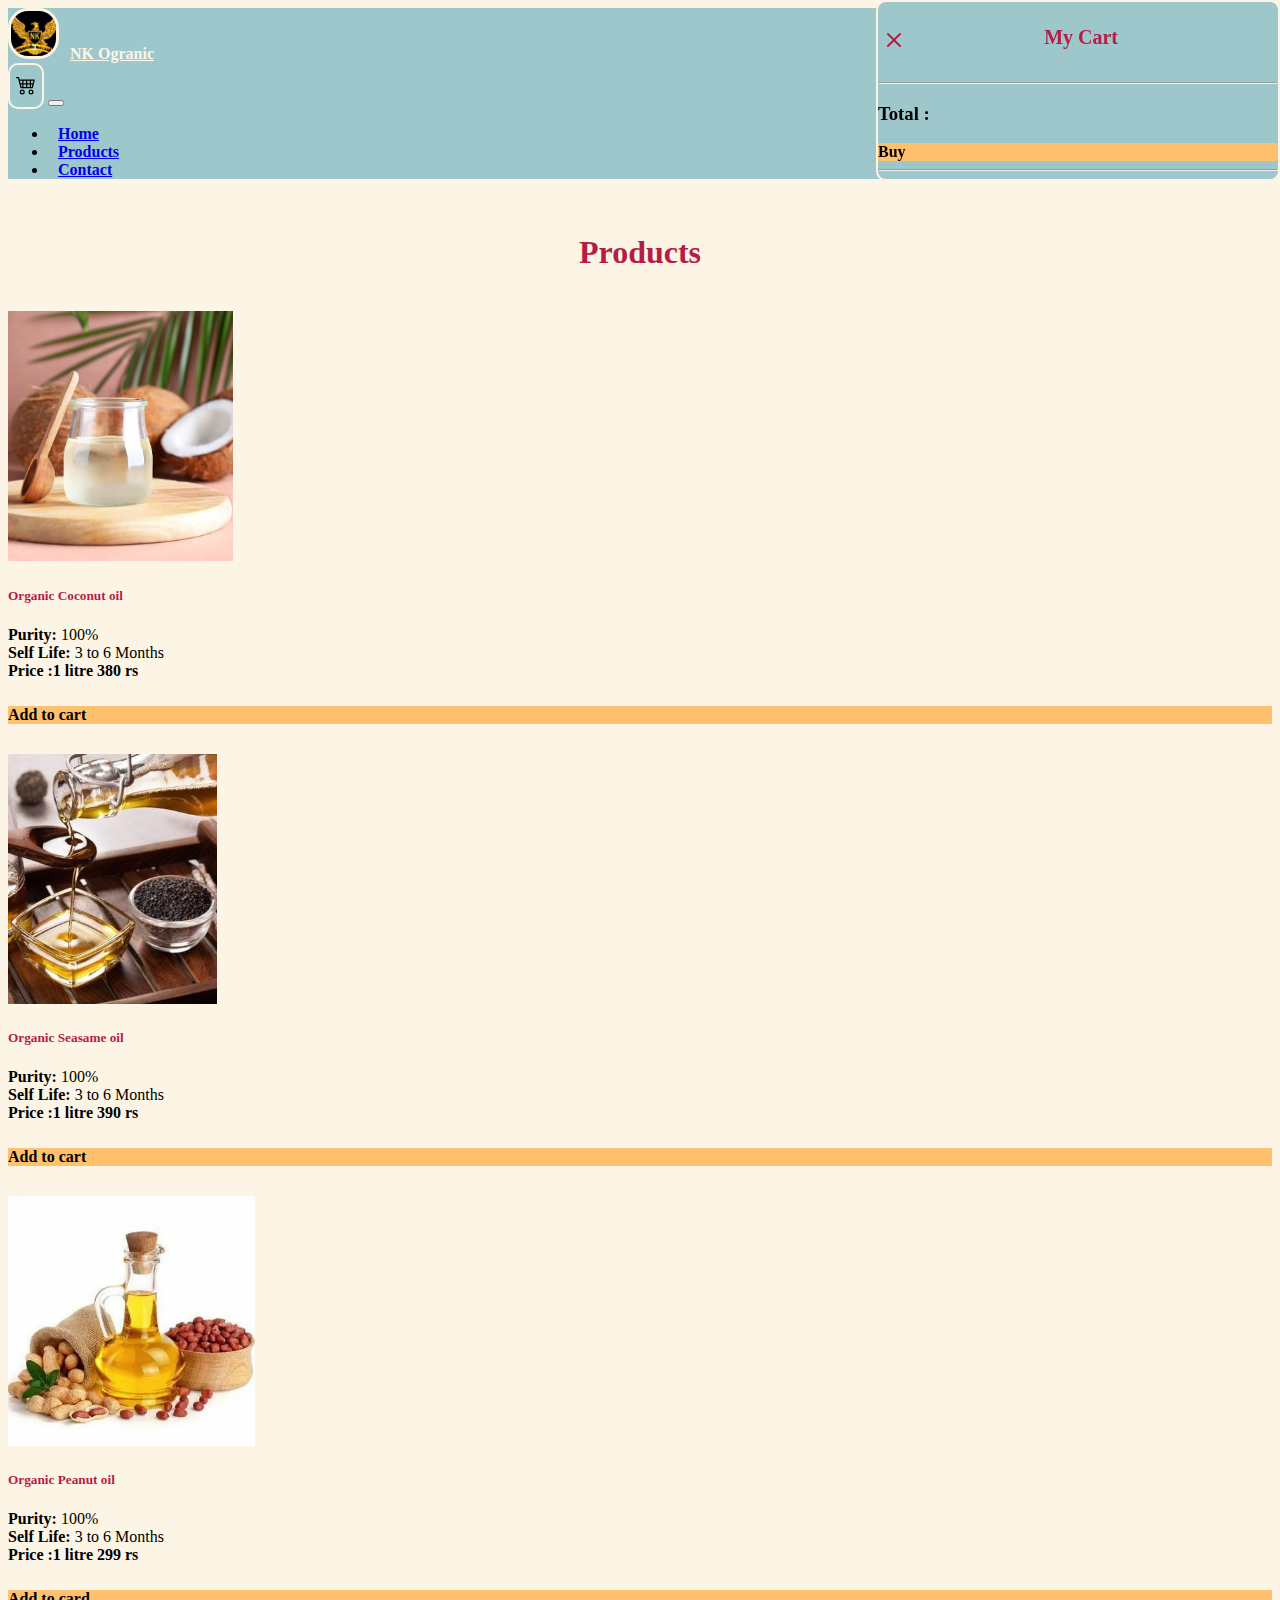
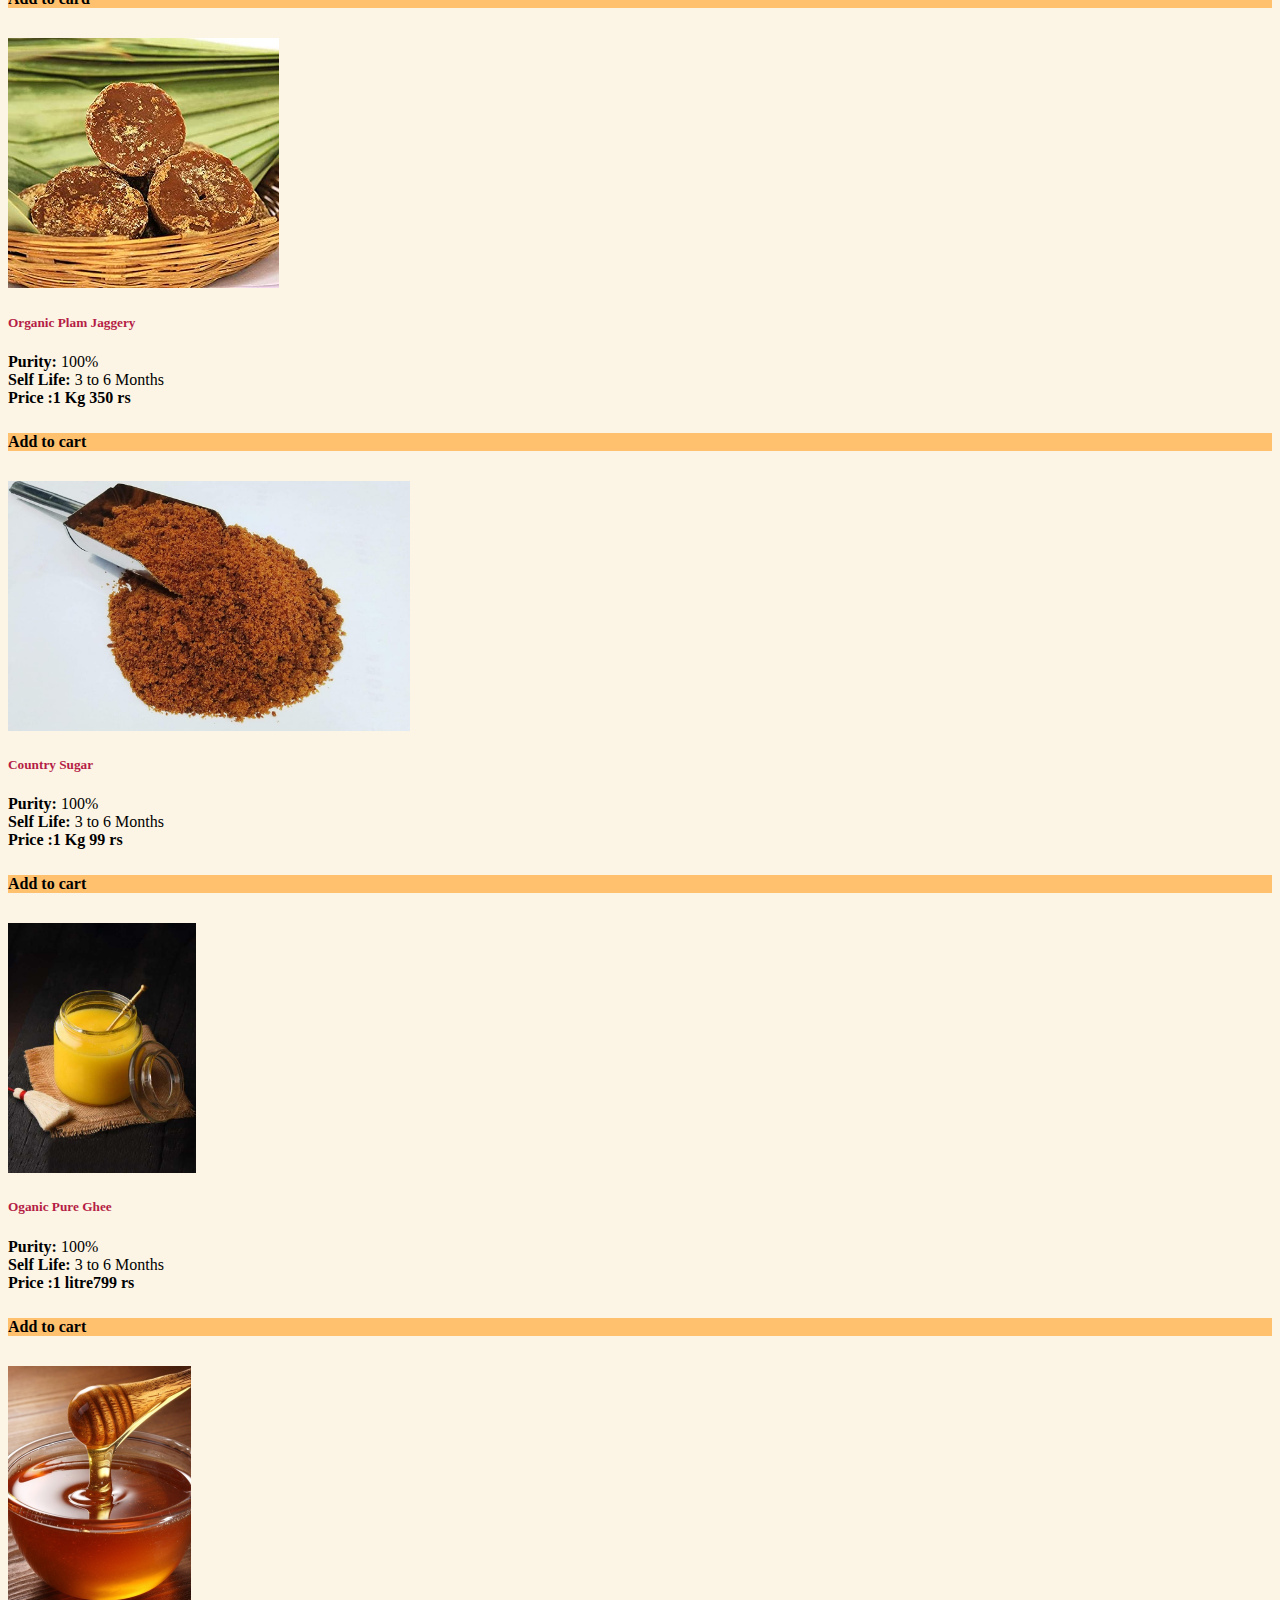
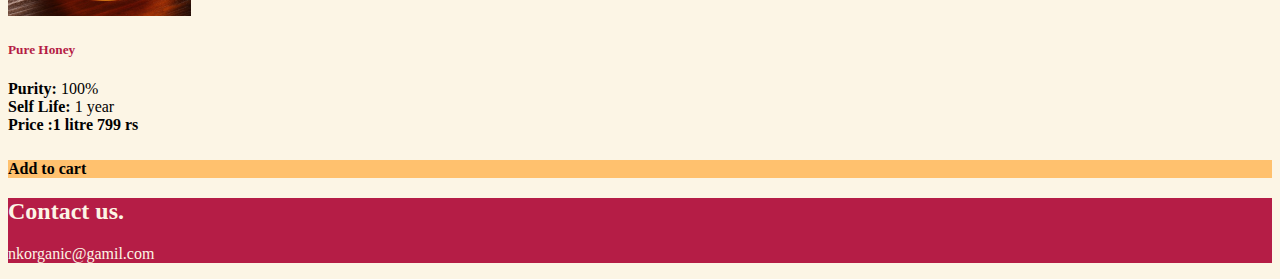
==== index.html @ 05663ff1 "Add files via upload" ====
<!DOCTYPE html>
<html lang="en">
<head>
    <meta charset="UTF-8">
    <meta name="viewport" content="width=device-width, initial-scale=1.0">
    <title>Document</title>
    <link href="https://cdn.jsdelivr.net/npm/bootstrap@5.3.1/dist/css/bootstrap.min.css" rel="stylesheet" integrity="sha384-4bw+/aepP/YC94hEpVNVgiZdgIC5+VKNBQNGCHeKRQN+PtmoHDEXuppvnDJzQIu9" crossorigin="anonymous">
    <link rel="stylesheet" href="style.css">
    <link rel="stylesheet" href="https://cdn.jsdelivr.net/npm/bootstrap-icons@1.11.1/font/bootstrap-icons.css">

    <script  src="./script.js"></script>
</head>
<body>
    <nav class="navbar navbar-expand-lg ">
        <div class="container-fluid navexpand">
            <div class="d-flex logo">
            <img src="./logo.jpg" alt="" height="45">
            <a class="navbar-brand" href="#">NK Ogranic</a>
            </div>
            <button class="cart" onclick="displaycart()" >
              <svg xmlns="http://www.w3.org/2000/svg" width="20" height="37" fill="currentColor" class="bi bi-cart4" viewBox="0 0 16 16">
                <path d="M0 2.5A.5.5 0 0 1 .5 2H2a.5.5 0 0 1 .485.379L2.89 4H14.5a.5.5 0 0 1 .485.621l-1.5 6A.5.5 0 0 1 13 11H4a.5.5 0 0 1-.485-.379L1.61 3H.5a.5.5 0 0 1-.5-.5zM3.14 5l.5 2H5V5H3.14zM6 5v2h2V5H6zm3 0v2h2V5H9zm3 0v2h1.36l.5-2H12zm1.11 3H12v2h.61l.5-2zM11 8H9v2h2V8zM8 8H6v2h2V8zM5 8H3.89l.5 2H5V8zm0 5a1 1 0 1 0 0 2 1 1 0 0 0 0-2zm-2 1a2 2 0 1 1 4 0 2 2 0 0 1-4 0zm9-1a1 1 0 1 0 0 2 1 1 0 0 0 0-2zm-2 1a2 2 0 1 1 4 0 2 2 0 0 1-4 0z"/>
              </svg>
            </button>
          <button class="navbar-toggler" type="button" data-bs-toggle="collapse" data-bs-target="#navbarSupportedContent" aria-controls="navbarSupportedContent" aria-expanded="false" aria-label="Toggle navigation">
          <span class="navbar-toggler-icon"></span>
          </button>
        </div>
          <div class="collapse navbar-collapse" id="navbarSupportedContent">
            <ul class="navbar-nav me-auto mb-2 mb-lg-0">
              <li class="nav-item">
                <a class="nav-link" aria-current="page" href="#">Home</a>
              </li>
              <li class="nav-item">
                <a class="nav-link" href="#product">Products</a>
              </li>
              <li class="nav-item ">
                <a class="nav-link " href="#contact"> Contact
                </a>
              </li>
            </ul> 
        </div>
      </nav>
        <!--home-->
        <div class="container fullpg cartdiv cart">
           <div class="closecart" onclick="closecart()"><h1 class="bi bi-x"></h1><h3 class="mycarttitle">My Cart</h3></div>
          <div class="card cartbdy mx-auto col-11">
           
        </div>
        <div class="col-11 carttotal mx-auto">
          <hr>
          <h3 >Total : <span class="totalcart"></span></h3>
          <div class="btn offset-3 col-5">Buy</div>
          <hr>
        </div>
      </div>


      
      <!--page-->
      <div class="container col-12">
        <div class="col-12 prt"><br><h1 id="product"> Products</h1></div>
        <div class="row">
        <div class="card mx-auto offset-xl-1 col-xl-3 col-lg-5 col-10 ">
        <div class="row">
        <div class="col-6 col-sm-6 col-md-6 col-lg-12">
        <img src="./coconut oil.jpg" class="card-img-top cartimg" alt="..." height="250">
        </div>
        <div class="card-body col-6 col-sm-6 col-md-6 col-lg-12">
          <h5 class="card-title"><b>Organic Coconut oil</b></h5>
          <p class="card-text">
           <b> Purity:</b> 100%<br>
           <b> Self Life:</b> 3 to 6 Months <br>
           <b> Price :1 litre <b class="prtprice">380</b> rs</b> <br> 
           <div class="card-footer btn col-12" >Add to cart</div>
        </div>
      </div>
    </div>
    <div class="card  mx-auto offset-1 col-xl-3 col-lg-5 offset-xxl-0 offset-xl-0 offset-lg-0 offset-md-0 offset-sm-0 col-10 ">
      <div class="row">
      <div class="col-6 col-sm-6 col-md-6  col-lg-12">
      <img src="./mustat oil.jpg" class="card-img-top cartimg" alt="..." height="250">
      </div>
      <div class="card-body col-6 col-sm-6 col-md-6 col-lg-12">
        <h5 class="card-title"><b>Organic Seasame oil</b></h5>
        <p class="card-text">
         <b> Purity:</b> 100%<br>
         <b> Self Life:</b> 3 to 6 Months<br>
         <b> Price :1 litre <b class="prtprice">390</b> rs </b><br>
         <div class="card-footer btn  col-12">Add to cart</a></div> 
      </div>
    </div>
  </div>
<!--2nd-->
    <div class="card  mx-auto offset-1 col-xl-3 col-lg-5 offset-xxl-0 offset-xl-0 offset-lg-0 offset-md-0 offset-sm-0 col-10">
    <div class="row">
    <div class="col-6 col-sm-6 col-md-6  col-lg-12">
    <img src="./grndnut oil.jpg" class="card-img-top cartimg" alt="..." height="250">
    </div>
    <div class="card-body col-6 col-sm-6 col-md-6  col-lg-12">
      <h5 class="card-title"><b>Organic Peanut oil</b></h5>
      <p class="card-text">
       <b> Purity:</b> 100%<br>
       <b> Self Life:</b> 3 to 6 Months<br>
       <b> Price :1 litre <b class="prtprice">299</b> rs </b><br>
       <div class="card-footer btn col-12">Add to card</div> 
    </div>
  </div>
  </div>
<div class="card  mx-auto offset-1 col-xl-3 col-lg-5 offset-xl-1 col-10">
  <div class="row">
  <div class="col-6 col-sm-6 col-md-6  col-lg-12">
  <img src="./gangry.jpg" class="card-img-top cartimg" alt="..." height="250">
  </div>
  <div class="card-body col-6 col-sm-6 col-md-6  col-lg-12">
    <h5 class="card-title"><b>Organic Plam Jaggery</b></h5>
    <p class="card-text">
     <b> Purity:</b> 100%<br>
     <b> Self Life:</b> 3 to 6 Months<br>
     <b> Price :1 Kg <b class="prtprice">350</b> rs</b> <br>
     <div class="card-footer btn col-12">Add to cart</div> 
  </div>
</div>
</div>
<!--3d-->
<div class="card  mx-auto offset-1 col-xl-3 col-lg-5 offset-xxl-0 offset-xl-0 offset-lg-0 offset-md-0 offset-sm-0 col-10">
  <div class="row">
  <div class="col-6 col-sm-6 col-md-6  col-lg-12">
  <img src="./gangry powder.jpg" class="card-img-top cartimg" alt="..." height="250">
  </div>
  <div class="card-body col-6 col-sm-6 col-md-6  col-lg-12">
    <h5 class="card-title"><b>Country Sugar</b></h5>
    <p class="card-text">
     <b> Purity:</b> 100%<br>
     <b> Self Life:</b> 3 to 6 Months<br>
     <b> Price :1 Kg <b class="prtprice">99</b> rs</b> <br>
     <div class="card-footer btn mt-3 col-12">Add to cart</div> 
  </div>
</div>
</div>

<div class="card  mx-auto offset-1 col-xl-3 col-lg-5 offset-xxl-0 offset-xl-0 offset-lg-0 offset-md-0 offset-sm-0 col-10">
  <div class="row">
  <div class="col-6 col-sm-6 col-md-6 col-lg-12">
  <img src="./ghee.jpg" class="card-img-top cartimg" alt="..." height="250">
  </div>
  <div class="card-body col-6 col-sm-6 col-md-6 col-lg-12">
    <h5 class="card-title"><b>Oganic Pure Ghee</b></h5>
    <p class="card-text">
     <b> Purity:</b> 100%<br>
     <b> Self Life:</b> 3 to 6 Months<br>
     <b> Price :1 litre<b class="prtprice">799</b> rs</b><br>
     <div class="card-footer btn mt-4 col-12">Add to cart</div> 
  </div>
</div>
</div>
<div class="card  mx-auto offset-1 col-xl-3 col-lg-5 offset-xl-1 col-10">
  <div class="row">
  <div class="col-6 col-sm-6 col-md-6  col-lg-12">
  <img src="./honey.JPG" class="card-img-top cartimg" alt="..." height="250">
  </div>
  <div class="card-body col-6 col-sm-6 col-md-6 col-lg-12">
    <h5 class="card-title"><b>Pure Honey</b></h5>
    <p class="card-text">
     <b> Purity:</b> 100%<br>
     <b> Self Life:</b> 1 year<br>
     <b> Price :1 litre <b class="prtprice">799</b> rs</b><br>
      <div class="card-footer btn mt-4 col-12">Add to cart</div> 
  </div>
  </div>
  </div>
</div>
</div>

<!--condact-->
<div class=" container cont">
  <h2 id="contact">Contact us.</h2>
  <p>nkorganic@gamil.com</p>
</div>
</body>
<script src="https://cdn.jsdelivr.net/npm/bootstrap@5.3.1/dist/js/bootstrap.bundle.min.js" integrity="sha384-HwwvtgBNo3bZJJLYd8oVXjrBZt8cqVSpeBNS5n7C8IVInixGAoxmnlMuBnhbgrkm" crossorigin="anonymous"></script>

</html>
---- style.css ----
:root{
    --red:#b51d46;
    --yellow:#ffc16e;
    --white:#fcf5e5;
    --lgreen:#9ec7cb;
}
body{
    background-color: var(--white);
}
.navbar{
    background-color: var(--lgreen);
    position: sticky;
    top: 0;
    z-index: 1;
}
.fullpg{
    position: fixed;
}
.closecart{
    color: var(--red);
}
.logo>img{
    border: 3px solid var(--white);
    border-radius: 40%;
}
.logo>a{
    font-weight: 600;
    color: var(--white);
    padding:7px;
}
.navexpand{
    justify-content: space-between;
}
form>input{
    outline: none;
    border: 2px solid var(--white);
}
.nav-link{
    font-weight: 700;
    padding:6px 10px;
}
.cart{
    border-radius: 10px;
    border:2px solid var(--white);
    background-color: var(--lgreen);
}
.card{
    margin-top: 40px;
 
}
.btn{
    background-color: var(--yellow);
    font-weight: 700;
}
.btn:hover{
    background-color: var(--red);
    color: var(--white);
    font-weight: 900;
}
.card-body>h5{
    color: var(--red);
}
.prt{
    text-align: center;
    color: var(--red);
    font-weight: 900;
}
.cont{
    background-color: var(--red);
    color: var(--white);
    margin-top: 30px;

}
.cartdiv{
    visibility: visible;
    opacity: 1;
    z-index: 1;
    height: auto;
    position: fixed;
    width: 400px;
    right: 0;
    top: 0;
   background-color: var(--lgreen);
   transition: 0.3s;
   
}

.cartdivhide{
    visibility: visible;
    opacity: 0;
}
.card-footer{
    position: relative;
    bottom: -10px;
}
.cartbdy{
    background-color: var(--yellow);
    margin: 0;
}
.mycarttitle{
    font-size: 20px;
    font-weight: 700;
    color: var(--red);
    position: absolute;
    top: 2%;
    right: 40%;
    z-index: 2;
}
input{
    width: 55px;
    outline: none;
}
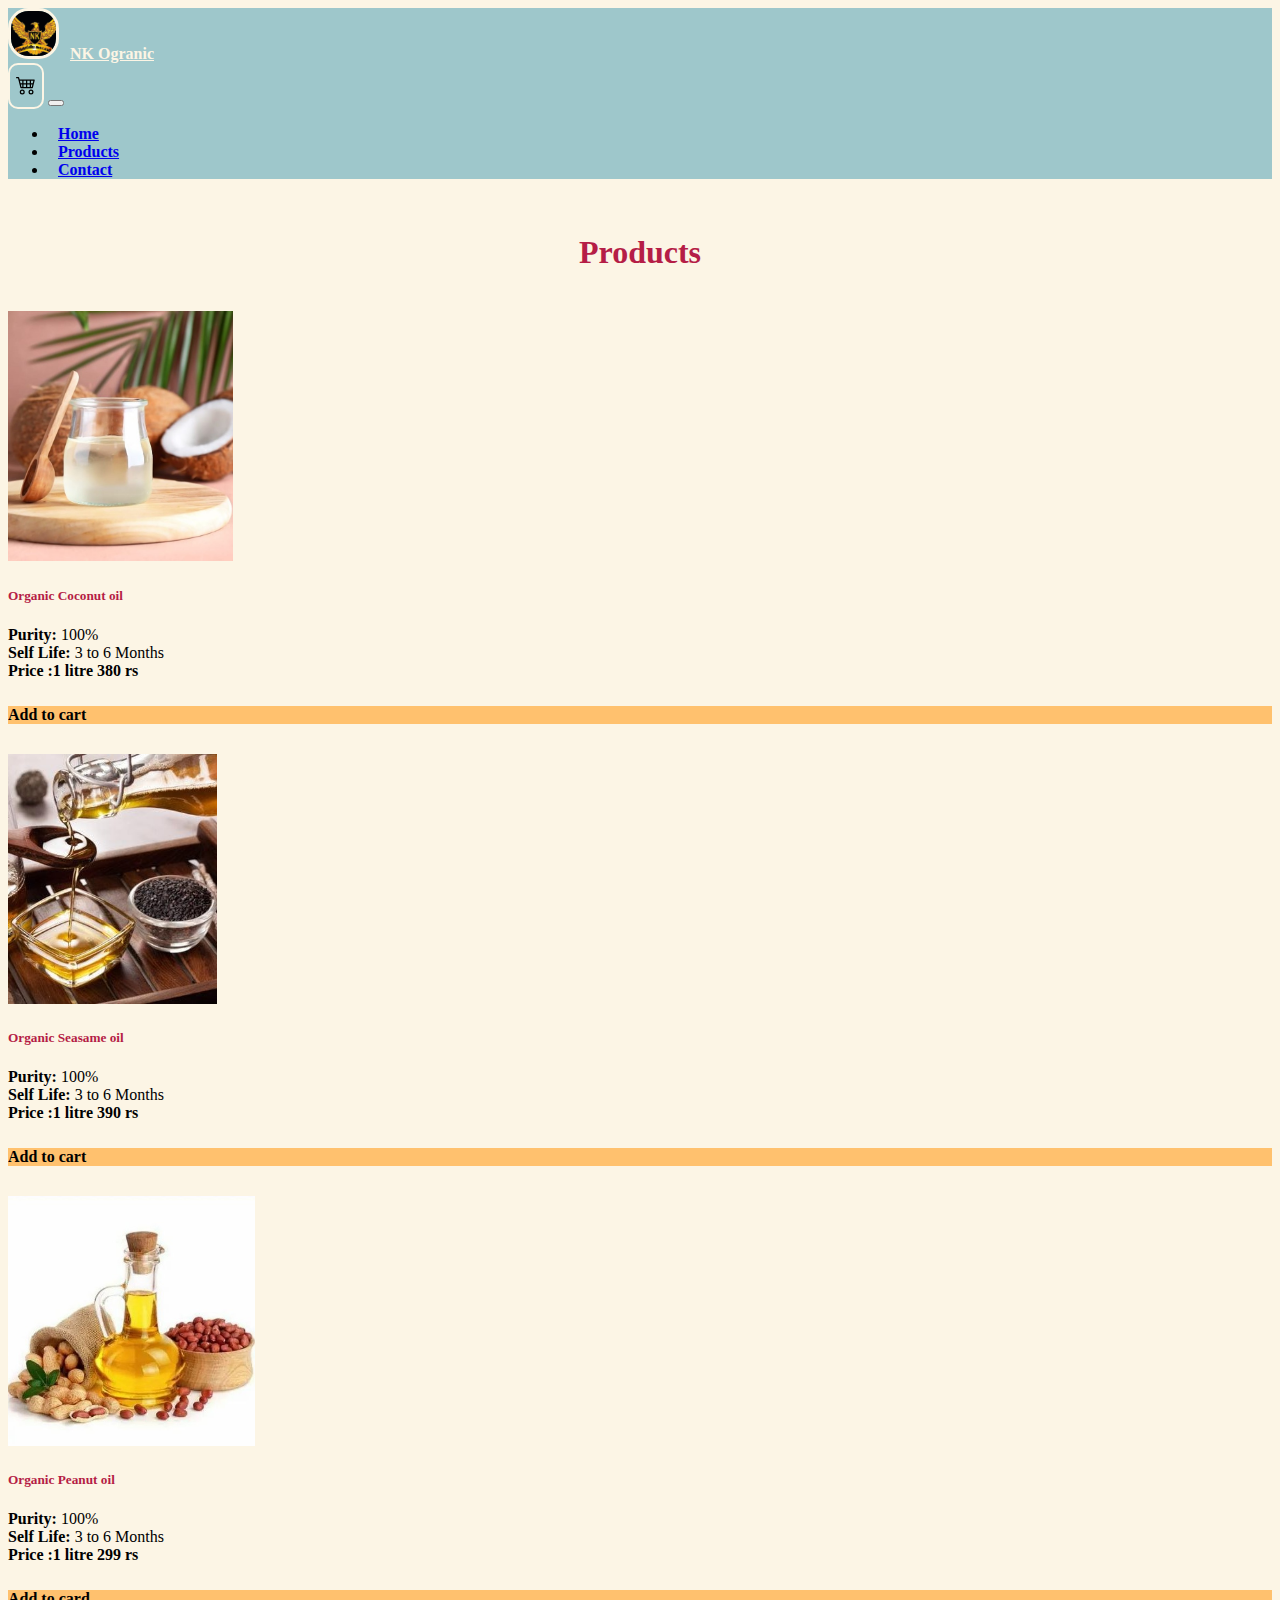
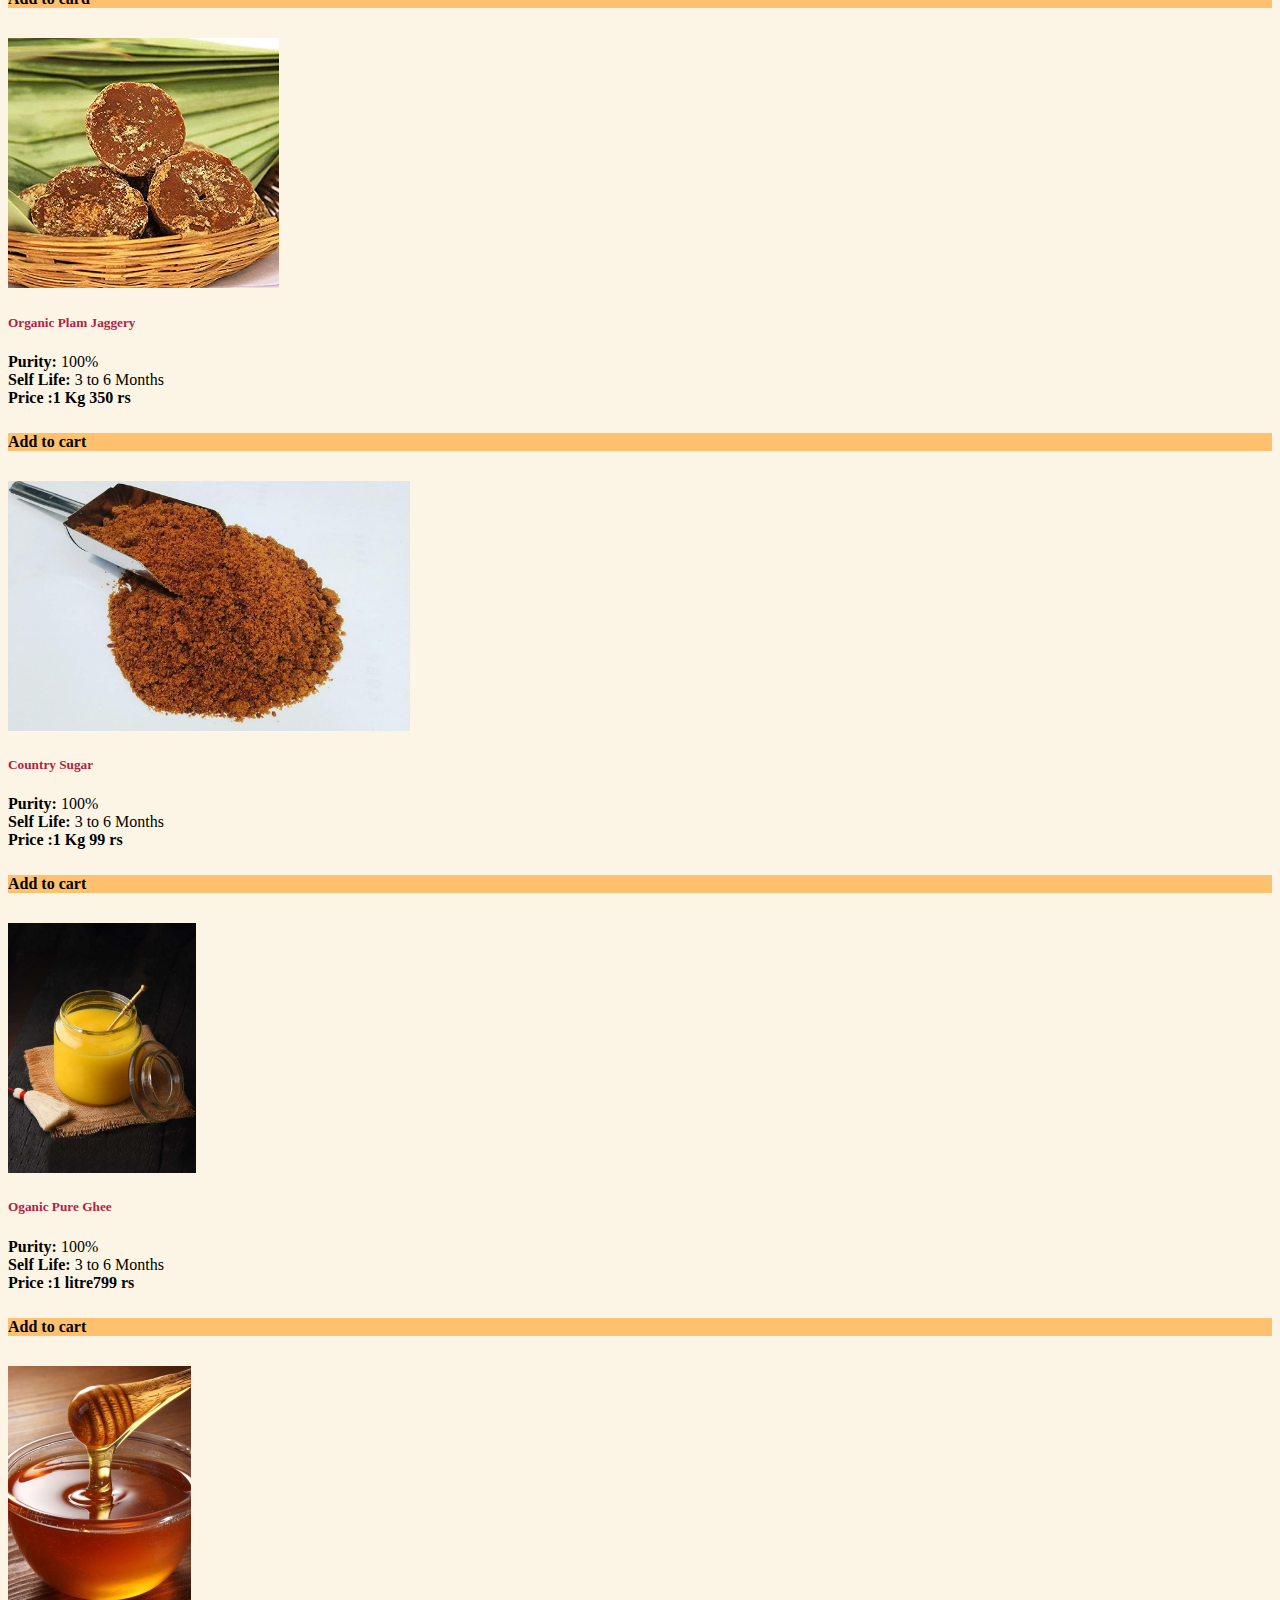
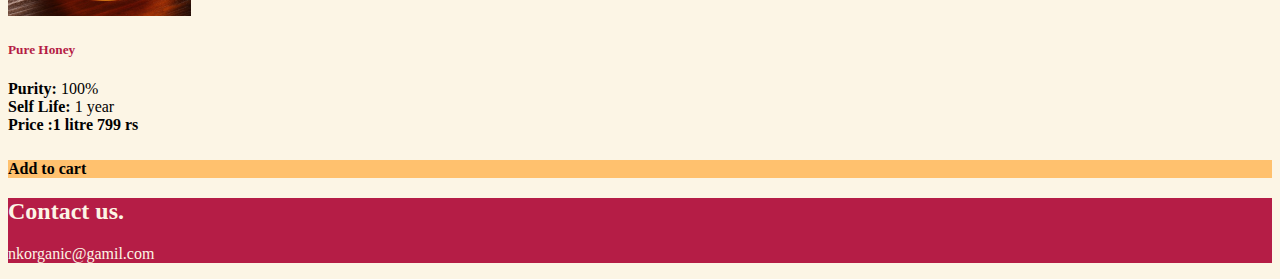
==== commit fc868058: "index.html" ====
--- a/index.html
+++ b/index.html
@@ -1,183 +1,183 @@
-<!DOCTYPE html>
-<html lang="en">
-<head>
-    <meta charset="UTF-8">
-    <meta name="viewport" content="width=device-width, initial-scale=1.0">
-    <title>Document</title>
-    <link href="https://cdn.jsdelivr.net/npm/bootstrap@5.3.1/dist/css/bootstrap.min.css" rel="stylesheet" integrity="sha384-4bw+/aepP/YC94hEpVNVgiZdgIC5+VKNBQNGCHeKRQN+PtmoHDEXuppvnDJzQIu9" crossorigin="anonymous">
-    <link rel="stylesheet" href="style.css">
-    <link rel="stylesheet" href="https://cdn.jsdelivr.net/npm/bootstrap-icons@1.11.1/font/bootstrap-icons.css">
-
-    <script  src="./script.js"></script>
-</head>
-<body>
-    <nav class="navbar navbar-expand-lg ">
-        <div class="container-fluid navexpand">
-            <div class="d-flex logo">
-            <img src="./logo.jpg" alt="" height="45">
-            <a class="navbar-brand" href="#">NK Ogranic</a>
-            </div>
-            <button class="cart" onclick="displaycart()" >
-              <svg xmlns="http://www.w3.org/2000/svg" width="20" height="37" fill="currentColor" class="bi bi-cart4" viewBox="0 0 16 16">
-                <path d="M0 2.5A.5.5 0 0 1 .5 2H2a.5.5 0 0 1 .485.379L2.89 4H14.5a.5.5 0 0 1 .485.621l-1.5 6A.5.5 0 0 1 13 11H4a.5.5 0 0 1-.485-.379L1.61 3H.5a.5.5 0 0 1-.5-.5zM3.14 5l.5 2H5V5H3.14zM6 5v2h2V5H6zm3 0v2h2V5H9zm3 0v2h1.36l.5-2H12zm1.11 3H12v2h.61l.5-2zM11 8H9v2h2V8zM8 8H6v2h2V8zM5 8H3.89l.5 2H5V8zm0 5a1 1 0 1 0 0 2 1 1 0 0 0 0-2zm-2 1a2 2 0 1 1 4 0 2 2 0 0 1-4 0zm9-1a1 1 0 1 0 0 2 1 1 0 0 0 0-2zm-2 1a2 2 0 1 1 4 0 2 2 0 0 1-4 0z"/>
-              </svg>
-            </button>
-          <button class="navbar-toggler" type="button" data-bs-toggle="collapse" data-bs-target="#navbarSupportedContent" aria-controls="navbarSupportedContent" aria-expanded="false" aria-label="Toggle navigation">
-          <span class="navbar-toggler-icon"></span>
-          </button>
-        </div>
-          <div class="collapse navbar-collapse" id="navbarSupportedContent">
-            <ul class="navbar-nav me-auto mb-2 mb-lg-0">
-              <li class="nav-item">
-                <a class="nav-link" aria-current="page" href="#">Home</a>
-              </li>
-              <li class="nav-item">
-                <a class="nav-link" href="#product">Products</a>
-              </li>
-              <li class="nav-item ">
-                <a class="nav-link " href="#contact"> Contact
-                </a>
-              </li>
-            </ul> 
-        </div>
-      </nav>
-        <!--home-->
-        <div class="container fullpg cartdiv cart">
-           <div class="closecart" onclick="closecart()"><h1 class="bi bi-x"></h1><h3 class="mycarttitle">My Cart</h3></div>
-          <div class="card cartbdy mx-auto col-11">
-           
-        </div>
-        <div class="col-11 carttotal mx-auto">
-          <hr>
-          <h3 >Total : <span class="totalcart"></span></h3>
-          <div class="btn offset-3 col-5">Buy</div>
-          <hr>
-        </div>
-      </div>
-
-
-      
-      <!--page-->
-      <div class="container col-12">
-        <div class="col-12 prt"><br><h1 id="product"> Products</h1></div>
-        <div class="row">
-        <div class="card mx-auto offset-xl-1 col-xl-3 col-lg-5 col-10 ">
-        <div class="row">
-        <div class="col-6 col-sm-6 col-md-6 col-lg-12">
-        <img src="./coconut oil.jpg" class="card-img-top cartimg" alt="..." height="250">
-        </div>
-        <div class="card-body col-6 col-sm-6 col-md-6 col-lg-12">
-          <h5 class="card-title"><b>Organic Coconut oil</b></h5>
-          <p class="card-text">
-           <b> Purity:</b> 100%<br>
-           <b> Self Life:</b> 3 to 6 Months <br>
-           <b> Price :1 litre <b class="prtprice">380</b> rs</b> <br> 
-           <div class="card-footer btn col-12" >Add to cart</div>
-        </div>
-      </div>
-    </div>
-    <div class="card  mx-auto offset-1 col-xl-3 col-lg-5 offset-xxl-0 offset-xl-0 offset-lg-0 offset-md-0 offset-sm-0 col-10 ">
-      <div class="row">
-      <div class="col-6 col-sm-6 col-md-6  col-lg-12">
-      <img src="./mustat oil.jpg" class="card-img-top cartimg" alt="..." height="250">
-      </div>
-      <div class="card-body col-6 col-sm-6 col-md-6 col-lg-12">
-        <h5 class="card-title"><b>Organic Seasame oil</b></h5>
-        <p class="card-text">
-         <b> Purity:</b> 100%<br>
-         <b> Self Life:</b> 3 to 6 Months<br>
-         <b> Price :1 litre <b class="prtprice">390</b> rs </b><br>
-         <div class="card-footer btn  col-12">Add to cart</a></div> 
-      </div>
-    </div>
-  </div>
-<!--2nd-->
-    <div class="card  mx-auto offset-1 col-xl-3 col-lg-5 offset-xxl-0 offset-xl-0 offset-lg-0 offset-md-0 offset-sm-0 col-10">
-    <div class="row">
-    <div class="col-6 col-sm-6 col-md-6  col-lg-12">
-    <img src="./grndnut oil.jpg" class="card-img-top cartimg" alt="..." height="250">
-    </div>
-    <div class="card-body col-6 col-sm-6 col-md-6  col-lg-12">
-      <h5 class="card-title"><b>Organic Peanut oil</b></h5>
-      <p class="card-text">
-       <b> Purity:</b> 100%<br>
-       <b> Self Life:</b> 3 to 6 Months<br>
-       <b> Price :1 litre <b class="prtprice">299</b> rs </b><br>
-       <div class="card-footer btn col-12">Add to card</div> 
-    </div>
-  </div>
-  </div>
-<div class="card  mx-auto offset-1 col-xl-3 col-lg-5 offset-xl-1 col-10">
-  <div class="row">
-  <div class="col-6 col-sm-6 col-md-6  col-lg-12">
-  <img src="./gangry.jpg" class="card-img-top cartimg" alt="..." height="250">
-  </div>
-  <div class="card-body col-6 col-sm-6 col-md-6  col-lg-12">
-    <h5 class="card-title"><b>Organic Plam Jaggery</b></h5>
-    <p class="card-text">
-     <b> Purity:</b> 100%<br>
-     <b> Self Life:</b> 3 to 6 Months<br>
-     <b> Price :1 Kg <b class="prtprice">350</b> rs</b> <br>
-     <div class="card-footer btn col-12">Add to cart</div> 
-  </div>
-</div>
-</div>
-<!--3d-->
-<div class="card  mx-auto offset-1 col-xl-3 col-lg-5 offset-xxl-0 offset-xl-0 offset-lg-0 offset-md-0 offset-sm-0 col-10">
-  <div class="row">
-  <div class="col-6 col-sm-6 col-md-6  col-lg-12">
-  <img src="./gangry powder.jpg" class="card-img-top cartimg" alt="..." height="250">
-  </div>
-  <div class="card-body col-6 col-sm-6 col-md-6  col-lg-12">
-    <h5 class="card-title"><b>Country Sugar</b></h5>
-    <p class="card-text">
-     <b> Purity:</b> 100%<br>
-     <b> Self Life:</b> 3 to 6 Months<br>
-     <b> Price :1 Kg <b class="prtprice">99</b> rs</b> <br>
-     <div class="card-footer btn mt-3 col-12">Add to cart</div> 
-  </div>
-</div>
-</div>
-
-<div class="card  mx-auto offset-1 col-xl-3 col-lg-5 offset-xxl-0 offset-xl-0 offset-lg-0 offset-md-0 offset-sm-0 col-10">
-  <div class="row">
-  <div class="col-6 col-sm-6 col-md-6 col-lg-12">
-  <img src="./ghee.jpg" class="card-img-top cartimg" alt="..." height="250">
-  </div>
-  <div class="card-body col-6 col-sm-6 col-md-6 col-lg-12">
-    <h5 class="card-title"><b>Oganic Pure Ghee</b></h5>
-    <p class="card-text">
-     <b> Purity:</b> 100%<br>
-     <b> Self Life:</b> 3 to 6 Months<br>
-     <b> Price :1 litre<b class="prtprice">799</b> rs</b><br>
-     <div class="card-footer btn mt-4 col-12">Add to cart</div> 
-  </div>
-</div>
-</div>
-<div class="card  mx-auto offset-1 col-xl-3 col-lg-5 offset-xl-1 col-10">
-  <div class="row">
-  <div class="col-6 col-sm-6 col-md-6  col-lg-12">
-  <img src="./honey.JPG" class="card-img-top cartimg" alt="..." height="250">
-  </div>
-  <div class="card-body col-6 col-sm-6 col-md-6 col-lg-12">
-    <h5 class="card-title"><b>Pure Honey</b></h5>
-    <p class="card-text">
-     <b> Purity:</b> 100%<br>
-     <b> Self Life:</b> 1 year<br>
-     <b> Price :1 litre <b class="prtprice">799</b> rs</b><br>
-      <div class="card-footer btn mt-4 col-12">Add to cart</div> 
-  </div>
-  </div>
-  </div>
-</div>
-</div>
-
-<!--condact-->
-<div class=" container cont">
-  <h2 id="contact">Contact us.</h2>
-  <p>nkorganic@gamil.com</p>
-</div>
-</body>
-<script src="https://cdn.jsdelivr.net/npm/bootstrap@5.3.1/dist/js/bootstrap.bundle.min.js" integrity="sha384-HwwvtgBNo3bZJJLYd8oVXjrBZt8cqVSpeBNS5n7C8IVInixGAoxmnlMuBnhbgrkm" crossorigin="anonymous"></script>
-
-</html>+<!DOCTYPE html>
+<html lang="en">
+<head>
+    <meta charset="UTF-8">
+    <meta name="viewport" content="width=device-width, initial-scale=1.0">
+    <title>Document</title>
+    <link href="https://cdn.jsdelivr.net/npm/bootstrap@5.3.1/dist/css/bootstrap.min.css" rel="stylesheet" integrity="sha384-4bw+/aepP/YC94hEpVNVgiZdgIC5+VKNBQNGCHeKRQN+PtmoHDEXuppvnDJzQIu9" crossorigin="anonymous">
+    <link rel="stylesheet" href="style.css">
+    <link rel="stylesheet" href="https://cdn.jsdelivr.net/npm/bootstrap-icons@1.11.1/font/bootstrap-icons.css">
+
+    <script  src="./script.js"></script>
+</head>
+<body>
+    <nav class="navbar navbar-expand-lg ">
+        <div class="container-fluid navexpand">
+            <div class="d-flex logo">
+            <img src="./logo.jpg" alt="" height="45">
+            <a class="navbar-brand" href="#">NK Ogranic</a>
+            </div>
+            <button class="cart" onclick="displaycart()" >
+              <svg xmlns="http://www.w3.org/2000/svg" width="20" height="37" fill="currentColor" class="bi bi-cart4" viewBox="0 0 16 16">
+                <path d="M0 2.5A.5.5 0 0 1 .5 2H2a.5.5 0 0 1 .485.379L2.89 4H14.5a.5.5 0 0 1 .485.621l-1.5 6A.5.5 0 0 1 13 11H4a.5.5 0 0 1-.485-.379L1.61 3H.5a.5.5 0 0 1-.5-.5zM3.14 5l.5 2H5V5H3.14zM6 5v2h2V5H6zm3 0v2h2V5H9zm3 0v2h1.36l.5-2H12zm1.11 3H12v2h.61l.5-2zM11 8H9v2h2V8zM8 8H6v2h2V8zM5 8H3.89l.5 2H5V8zm0 5a1 1 0 1 0 0 2 1 1 0 0 0 0-2zm-2 1a2 2 0 1 1 4 0 2 2 0 0 1-4 0zm9-1a1 1 0 1 0 0 2 1 1 0 0 0 0-2zm-2 1a2 2 0 1 1 4 0 2 2 0 0 1-4 0z"/>
+              </svg>
+            </button>
+          <button class="navbar-toggler" type="button" data-bs-toggle="collapse" data-bs-target="#navbarSupportedContent" aria-controls="navbarSupportedContent" aria-expanded="false" aria-label="Toggle navigation">
+          <span class="navbar-toggler-icon"></span>
+          </button>
+        </div>
+          <div class="collapse navbar-collapse" id="navbarSupportedContent">
+            <ul class="navbar-nav me-auto mb-2 mb-lg-0">
+              <li class="nav-item">
+                <a class="nav-link" aria-current="page" href="#">Home</a>
+              </li>
+              <li class="nav-item">
+                <a class="nav-link" href="#product">Products</a>
+              </li>
+              <li class="nav-item ">
+                <a class="nav-link " href="#contact"> Contact
+                </a>
+              </li>
+            </ul> 
+        </div>
+      </nav>
+        <!--home-->
+        <div class="container fullpg cartdivhide cart">
+           <div class="closecart" onclick="closecart()"><h1 class="bi bi-x"></h1><h3 class="mycarttitle">My Cart</h3></div>
+          <div class="card cartbdy mx-auto col-11">
+           
+        </div>
+        <div class="col-11 carttotal mx-auto">
+          <hr>
+          <h3 >Total : <span class="totalcart"></span></h3>
+          <div class="btn offset-3 col-5">Buy</div>
+          <hr>
+        </div>
+      </div>
+
+
+      
+      <!--page-->
+      <div class="container col-12">
+        <div class="col-12 prt"><br><h1 id="product"> Products</h1></div>
+        <div class="row">
+        <div class="card mx-auto offset-xl-1 col-xl-3 col-lg-5 col-10 ">
+        <div class="row">
+        <div class="col-6 col-sm-6 col-md-6 col-lg-12">
+        <img src="./coconut oil.jpg" class="card-img-top cartimg" alt="..." height="250">
+        </div>
+        <div class="card-body col-6 col-sm-6 col-md-6 col-lg-12">
+          <h5 class="card-title"><b>Organic Coconut oil</b></h5>
+          <p class="card-text">
+           <b> Purity:</b> 100%<br>
+           <b> Self Life:</b> 3 to 6 Months <br>
+           <b> Price :1 litre <b class="prtprice">380</b> rs</b> <br> 
+           <div class="card-footer btn col-12" >Add to cart</div>
+        </div>
+      </div>
+    </div>
+    <div class="card  mx-auto offset-1 col-xl-3 col-lg-5 offset-xxl-0 offset-xl-0 offset-lg-0 offset-md-0 offset-sm-0 col-10 ">
+      <div class="row">
+      <div class="col-6 col-sm-6 col-md-6  col-lg-12">
+      <img src="./mustat oil.jpg" class="card-img-top cartimg" alt="..." height="250">
+      </div>
+      <div class="card-body col-6 col-sm-6 col-md-6 col-lg-12">
+        <h5 class="card-title"><b>Organic Seasame oil</b></h5>
+        <p class="card-text">
+         <b> Purity:</b> 100%<br>
+         <b> Self Life:</b> 3 to 6 Months<br>
+         <b> Price :1 litre <b class="prtprice">390</b> rs </b><br>
+         <div class="card-footer btn  col-12">Add to cart</a></div> 
+      </div>
+    </div>
+  </div>
+<!--2nd-->
+    <div class="card  mx-auto offset-1 col-xl-3 col-lg-5 offset-xxl-0 offset-xl-0 offset-lg-0 offset-md-0 offset-sm-0 col-10">
+    <div class="row">
+    <div class="col-6 col-sm-6 col-md-6  col-lg-12">
+    <img src="./grndnut oil.jpg" class="card-img-top cartimg" alt="..." height="250">
+    </div>
+    <div class="card-body col-6 col-sm-6 col-md-6  col-lg-12">
+      <h5 class="card-title"><b>Organic Peanut oil</b></h5>
+      <p class="card-text">
+       <b> Purity:</b> 100%<br>
+       <b> Self Life:</b> 3 to 6 Months<br>
+       <b> Price :1 litre <b class="prtprice">299</b> rs </b><br>
+       <div class="card-footer btn col-12">Add to card</div> 
+    </div>
+  </div>
+  </div>
+<div class="card  mx-auto offset-1 col-xl-3 col-lg-5 offset-xl-1 col-10">
+  <div class="row">
+  <div class="col-6 col-sm-6 col-md-6  col-lg-12">
+  <img src="./gangry.jpg" class="card-img-top cartimg" alt="..." height="250">
+  </div>
+  <div class="card-body col-6 col-sm-6 col-md-6  col-lg-12">
+    <h5 class="card-title"><b>Organic Plam Jaggery</b></h5>
+    <p class="card-text">
+     <b> Purity:</b> 100%<br>
+     <b> Self Life:</b> 3 to 6 Months<br>
+     <b> Price :1 Kg <b class="prtprice">350</b> rs</b> <br>
+     <div class="card-footer btn col-12">Add to cart</div> 
+  </div>
+</div>
+</div>
+<!--3d-->
+<div class="card  mx-auto offset-1 col-xl-3 col-lg-5 offset-xxl-0 offset-xl-0 offset-lg-0 offset-md-0 offset-sm-0 col-10">
+  <div class="row">
+  <div class="col-6 col-sm-6 col-md-6  col-lg-12">
+  <img src="./gangry powder.jpg" class="card-img-top cartimg" alt="..." height="250">
+  </div>
+  <div class="card-body col-6 col-sm-6 col-md-6  col-lg-12">
+    <h5 class="card-title"><b>Country Sugar</b></h5>
+    <p class="card-text">
+     <b> Purity:</b> 100%<br>
+     <b> Self Life:</b> 3 to 6 Months<br>
+     <b> Price :1 Kg <b class="prtprice">99</b> rs</b> <br>
+     <div class="card-footer btn mt-3 col-12">Add to cart</div> 
+  </div>
+</div>
+</div>
+
+<div class="card  mx-auto offset-1 col-xl-3 col-lg-5 offset-xxl-0 offset-xl-0 offset-lg-0 offset-md-0 offset-sm-0 col-10">
+  <div class="row">
+  <div class="col-6 col-sm-6 col-md-6 col-lg-12">
+  <img src="./ghee.jpg" class="card-img-top cartimg" alt="..." height="250">
+  </div>
+  <div class="card-body col-6 col-sm-6 col-md-6 col-lg-12">
+    <h5 class="card-title"><b>Oganic Pure Ghee</b></h5>
+    <p class="card-text">
+     <b> Purity:</b> 100%<br>
+     <b> Self Life:</b> 3 to 6 Months<br>
+     <b> Price :1 litre<b class="prtprice">799</b> rs</b><br>
+     <div class="card-footer btn mt-4 col-12">Add to cart</div> 
+  </div>
+</div>
+</div>
+<div class="card  mx-auto offset-1 col-xl-3 col-lg-5 offset-xl-1 col-10">
+  <div class="row">
+  <div class="col-6 col-sm-6 col-md-6  col-lg-12">
+  <img src="./honey.JPG" class="card-img-top cartimg" alt="..." height="250">
+  </div>
+  <div class="card-body col-6 col-sm-6 col-md-6 col-lg-12">
+    <h5 class="card-title"><b>Pure Honey</b></h5>
+    <p class="card-text">
+     <b> Purity:</b> 100%<br>
+     <b> Self Life:</b> 1 year<br>
+     <b> Price :1 litre <b class="prtprice">799</b> rs</b><br>
+      <div class="card-footer btn mt-4 col-12">Add to cart</div> 
+  </div>
+  </div>
+  </div>
+</div>
+</div>
+
+<!--condact-->
+<div class=" container cont">
+  <h2 id="contact">Contact us.</h2>
+  <p>nkorganic@gamil.com</p>
+</div>
+</body>
+<script src="https://cdn.jsdelivr.net/npm/bootstrap@5.3.1/dist/js/bootstrap.bundle.min.js" integrity="sha384-HwwvtgBNo3bZJJLYd8oVXjrBZt8cqVSpeBNS5n7C8IVInixGAoxmnlMuBnhbgrkm" crossorigin="anonymous"></script>
+
+</html>
--- a/style.css
+++ b/style.css
@@ -1,112 +1,112 @@
-:root{
-    --red:#b51d46;
-    --yellow:#ffc16e;
-    --white:#fcf5e5;
-    --lgreen:#9ec7cb;
-}
-body{
-    background-color: var(--white);
-}
-.navbar{
-    background-color: var(--lgreen);
-    position: sticky;
-    top: 0;
-    z-index: 1;
-}
-.fullpg{
-    position: fixed;
-}
-.closecart{
-    color: var(--red);
-}
-.logo>img{
-    border: 3px solid var(--white);
-    border-radius: 40%;
-}
-.logo>a{
-    font-weight: 600;
-    color: var(--white);
-    padding:7px;
-}
-.navexpand{
-    justify-content: space-between;
-}
-form>input{
-    outline: none;
-    border: 2px solid var(--white);
-}
-.nav-link{
-    font-weight: 700;
-    padding:6px 10px;
-}
-.cart{
-    border-radius: 10px;
-    border:2px solid var(--white);
-    background-color: var(--lgreen);
-}
-.card{
-    margin-top: 40px;
- 
-}
-.btn{
-    background-color: var(--yellow);
-    font-weight: 700;
-}
-.btn:hover{
-    background-color: var(--red);
-    color: var(--white);
-    font-weight: 900;
-}
-.card-body>h5{
-    color: var(--red);
-}
-.prt{
-    text-align: center;
-    color: var(--red);
-    font-weight: 900;
-}
-.cont{
-    background-color: var(--red);
-    color: var(--white);
-    margin-top: 30px;
-
-}
-.cartdiv{
-    visibility: visible;
-    opacity: 1;
-    z-index: 1;
-    height: auto;
-    position: fixed;
-    width: 400px;
-    right: 0;
-    top: 0;
-   background-color: var(--lgreen);
-   transition: 0.3s;
-   
-}
-
-.cartdivhide{
-    visibility: visible;
-    opacity: 0;
-}
-.card-footer{
-    position: relative;
-    bottom: -10px;
-}
-.cartbdy{
-    background-color: var(--yellow);
-    margin: 0;
-}
-.mycarttitle{
-    font-size: 20px;
-    font-weight: 700;
-    color: var(--red);
-    position: absolute;
-    top: 2%;
-    right: 40%;
-    z-index: 2;
-}
-input{
-    width: 55px;
-    outline: none;
-}
+:root{
+    --red:#b51d46;
+    --yellow:#ffc16e;
+    --white:#fcf5e5;
+    --lgreen:#9ec7cb;
+}
+body{
+    background-color: var(--white);
+}
+.navbar{
+    background-color: var(--lgreen);
+    position: sticky;
+    top: 0;
+    z-index: 1;
+}
+.fullpg{
+    position: fixed;
+}
+.closecart{
+    color: var(--red);
+}
+.logo>img{
+    border: 3px solid var(--white);
+    border-radius: 40%;
+}
+.logo>a{
+    font-weight: 600;
+    color: var(--white);
+    padding:7px;
+}
+.navexpand{
+    justify-content: space-between;
+}
+form>input{
+    outline: none;
+    border: 2px solid var(--white);
+}
+.nav-link{
+    font-weight: 700;
+    padding:6px 10px;
+}
+.cart{
+    border-radius: 10px;
+    border:2px solid var(--white);
+    background-color: var(--lgreen);
+}
+.card{
+    margin-top: 40px;
+ 
+}
+.btn{
+    background-color: var(--yellow);
+    font-weight: 700;
+}
+.btn:hover{
+    background-color: var(--red);
+    color: var(--white);
+    font-weight: 900;
+}
+.card-body>h5{
+    color: var(--red);
+}
+.prt{
+    text-align: center;
+    color: var(--red);
+    font-weight: 900;
+}
+.cont{
+    background-color: var(--red);
+    color: var(--white);
+    margin-top: 30px;
+
+}
+.cartdiv{
+    visibility: hidden;
+    opacity: 1;
+    z-index: 1;
+    height: auto;
+    position: fixed;
+    width: 250px;
+    right: 0;
+    top: 0;
+   background-color: var(--lgreen);
+   transition: 0.3s;
+   
+}
+
+.cartdivhide{
+    visibility: visible;
+    opacity: 0;
+}
+.card-footer{
+    position: relative;
+    bottom: -10px;
+}
+.cartbdy{
+    background-color: var(--yellow);
+    margin: 0;
+}
+.mycarttitle{
+    font-size: 20px;
+    font-weight: 700;
+    color: var(--red);
+    position: absolute;
+    top: 2%;
+    right: 40%;
+    z-index: 2;
+}
+input{
+    width: 55px;
+    outline: none;
+}
